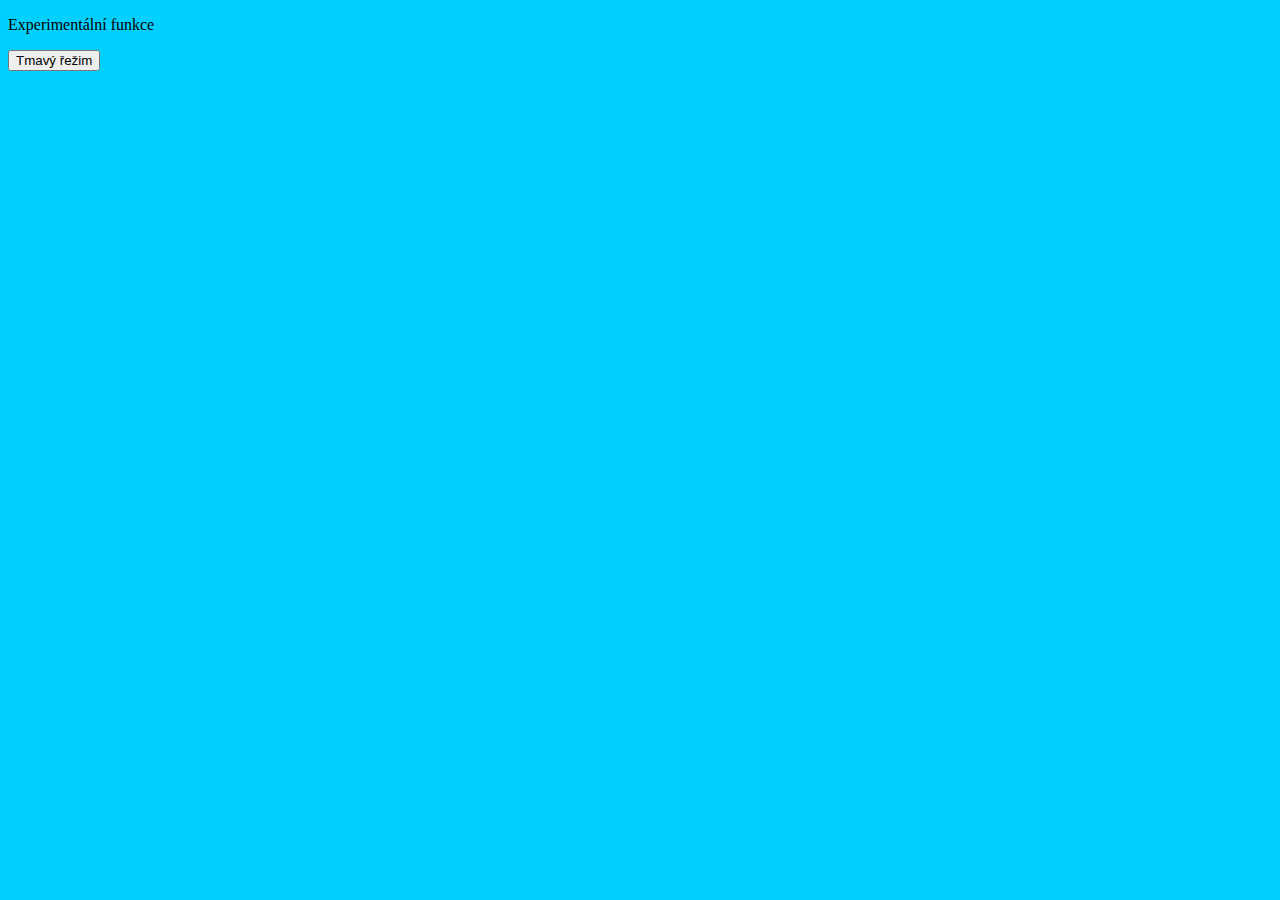
==== experimentalni_funkce.html @ 3cffb98b "update" ====
<!DOCTYPE html>
<html>

    <link rel="icon" href="Logo_taska.png">
    <script src="scripts.js"></script>






<head>
    <meta charset="utf-8" />
    <meta http-equiv="Content-type" content="text/html; charset=utf-8" />
    <meta name="viewport" content="width=device-width, initial-scale=1" />
  
  <p>Experimentální funkce</p>
  
  
  </head>
  
  <body id=day-night>
  
    <div>
    <button id=change-background>Tmavý řežim</button>
    </div>

    <body style="background-color: #00d0ff;"></body>
  

  </body>
  






  <script type='text/javascript'>
  
    var backgroundMode = 0;
  
    document.getElementsByTagName('button')[0].onclick=function() {
      if (backgroundMode == 0) {
        document.getElementById('day-night').style.backgroundColor='#424242';
        backgroundMode = 1;
        document.getElementById('change-background').innerHTML='Světlý režim';
      } else {
          document.getElementById('day-night').style.backgroundColor='#00d0ff';
          backgroundMode = 0;
          document.getElementById('change-background').innerHTML='Světlý režim';
      }



  // When Background-Color is changed:
  localStorage.bgcolor = yourValueHere;
  
  // on page load:
  var bgcolor = localStorage.bgcolor || fallbackColor;


// When Background-Color is changed:
localStorage.bgcolor = yourValueHere;

// on page load:
var bgcolor = localStorage.bgcolor || fallbackColor;



    }
</script>
  
  




</html>
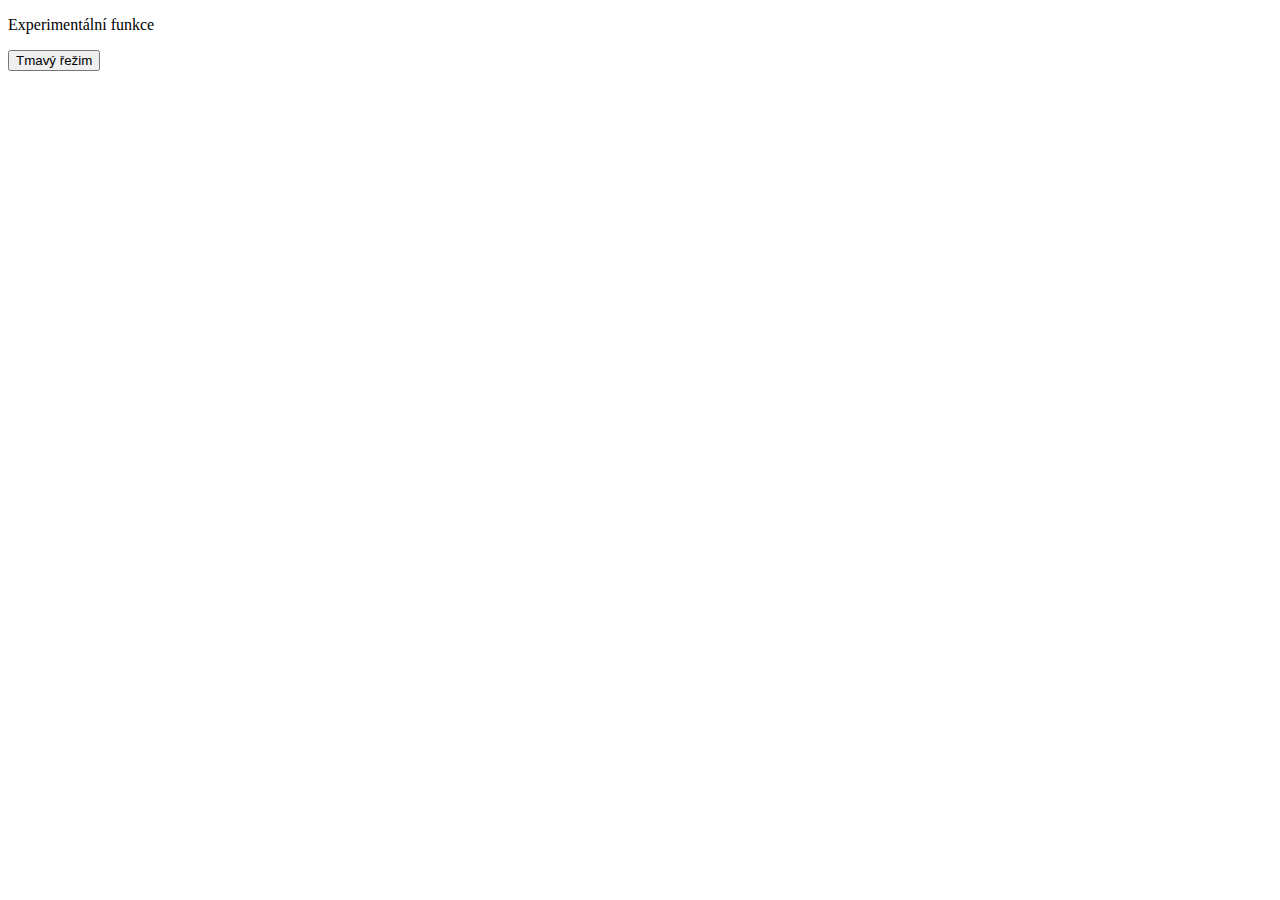
==== commit 15106f64: "bktzd" ====
--- a/experimentalni_funkce.html
+++ b/experimentalni_funkce.html
@@ -1,11 +1,11 @@
 <!DOCTYPE html>
 <html>
 
-    <link rel="icon" href="Logo_taska.png">
-    <script src="scripts.js"></script>
 
 
 
+    <link rel="icon" href="Logo_taska.png">
+    <script src="scripts.js"></script>
 
 
 
@@ -25,7 +25,7 @@
     <button id=change-background>Tmavý řežim</button>
     </div>
 
-    <body style="background-color: #00d0ff;"></body>
+    <body style="background-color: localStorage.bgcolor;"></body>
   
 
   </body>
@@ -48,13 +48,13 @@
       } else {
           document.getElementById('day-night').style.backgroundColor='#00d0ff';
           backgroundMode = 0;
-          document.getElementById('change-background').innerHTML='Světlý režim';
+          document.getElementById('change-background').innerHTML='Tmavý režim';
       }
 
 
 
   // When Background-Color is changed:
-  localStorage.bgcolor = yourValueHere;
+  localStorage.bgcolor = any;
   
   // on page load:
   var bgcolor = localStorage.bgcolor || fallbackColor;
@@ -76,4 +76,7 @@
 
 
 
+
+
+
 </html>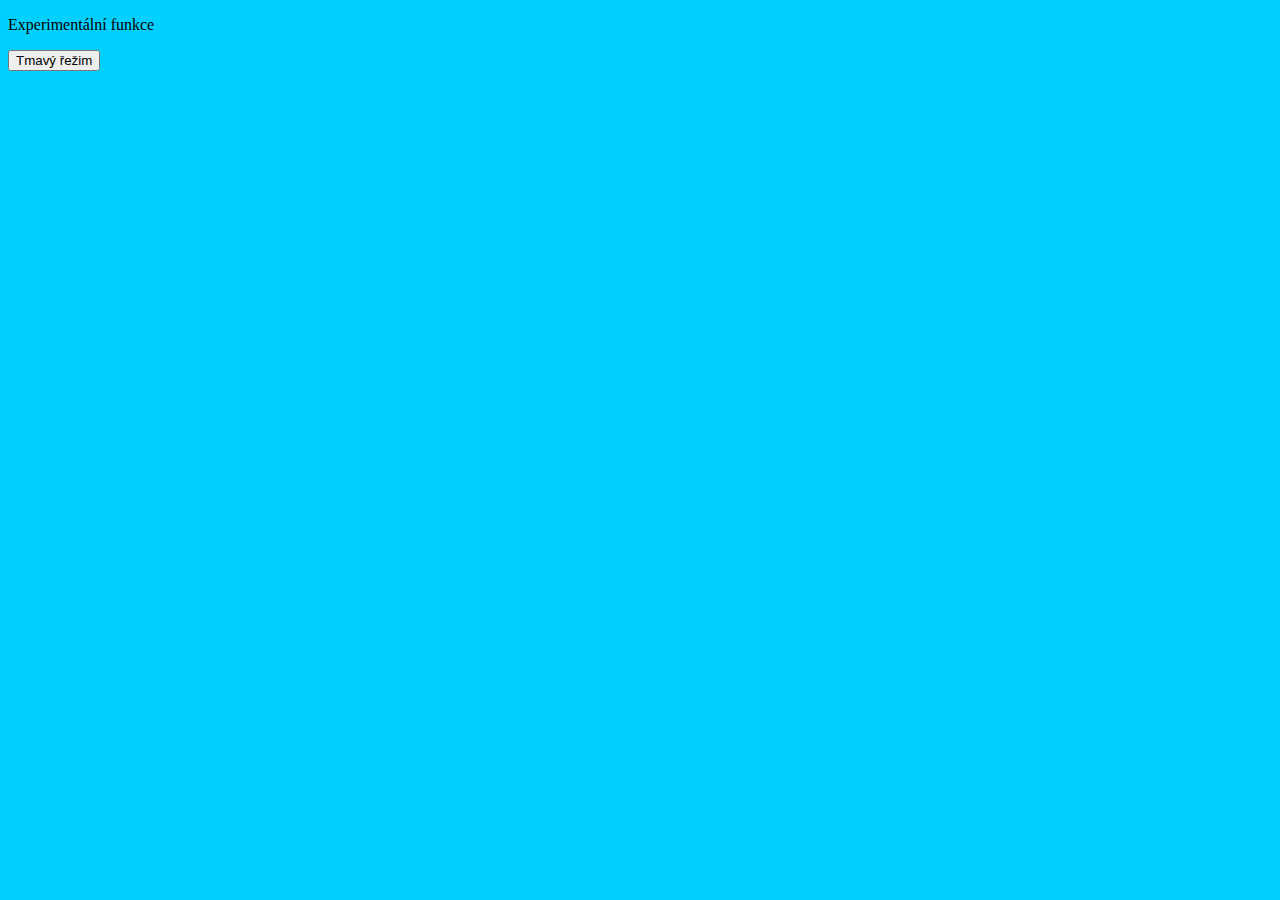
==== commit c1e8ad9c: "zt" ====
--- a/experimentalni_funkce.html
+++ b/experimentalni_funkce.html
@@ -25,7 +25,7 @@
     <button id=change-background>Tmavý řežim</button>
     </div>
 
-    <body style="background-color: localStorage.bgcolor;"></body>
+    <body style="background-color: #00d0ff;"></body>
   
 
   </body>
@@ -54,14 +54,14 @@
 
 
   // When Background-Color is changed:
-  localStorage.bgcolor = any;
+  localStorage.bgcolor = red;
   
   // on page load:
   var bgcolor = localStorage.bgcolor || fallbackColor;
 
 
 // When Background-Color is changed:
-localStorage.bgcolor = yourValueHere;
+localStorage.bgcolor = green;
 
 // on page load:
 var bgcolor = localStorage.bgcolor || fallbackColor;
